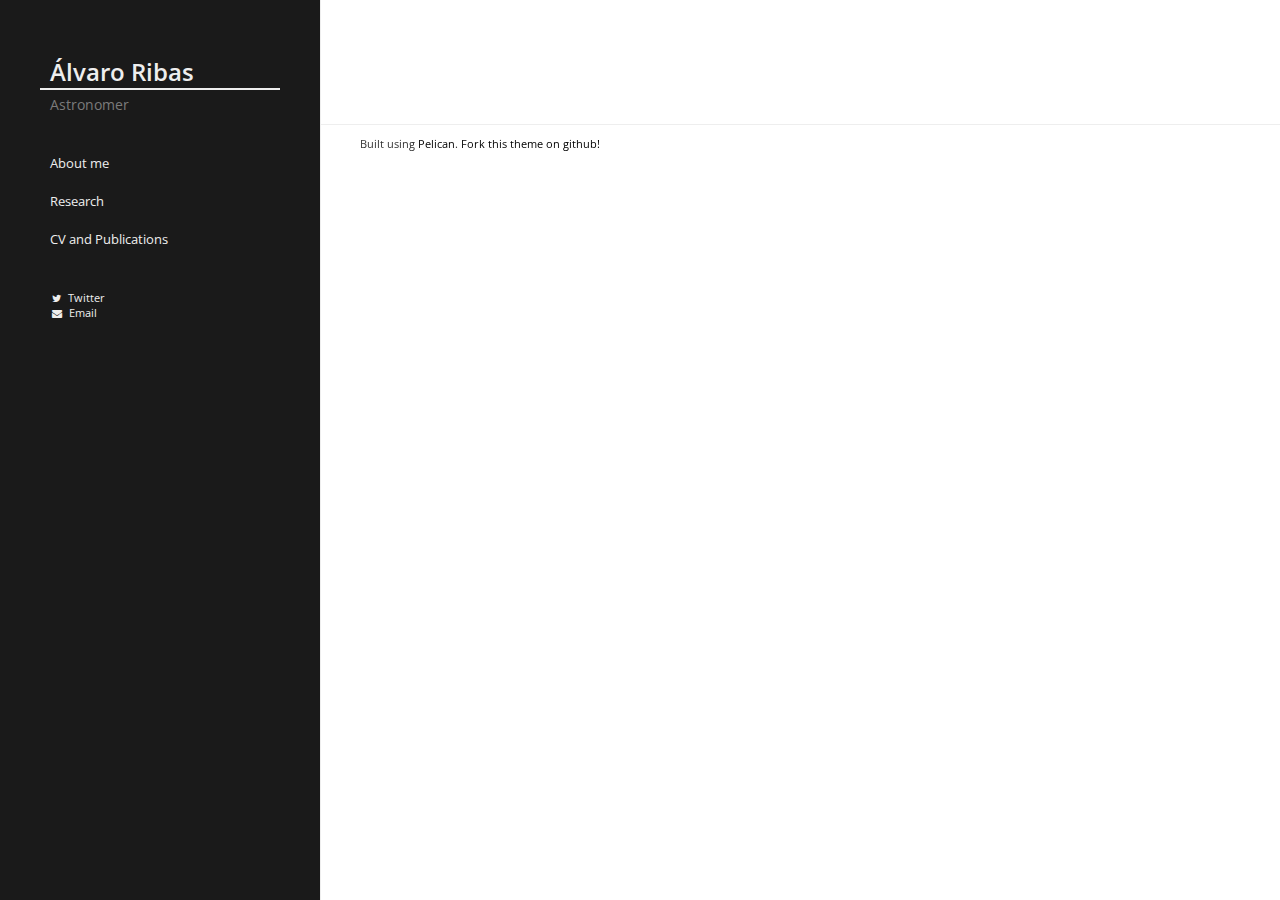
==== archives.html @ e7e410b1 "First try" ====
<!DOCTYPE html>
<html lang="en">

<head>
  <link rel="stylesheet" type="text/css" href="http://alvaroribas.github.io/theme/css/style.css">
  <link rel="icon" href="/favicon.ico" type="image/x-icon">
  <link rel="shortcut icon" href="/favicon.ico" type="image/x-icon">
  <link rel="stylesheet" type="text/css" href="http://alvaroribas.github.io/theme/css/pygments.css">
  <link rel="stylesheet" type="text/css" href="http://fonts.googleapis.com/css?family=Open+Sans:400italic,400,600,600italic,700,700italic|Inconsolata">
  <link  href="//maxcdn.bootstrapcdn.com/font-awesome/4.2.0/css/font-awesome.min.css" rel="stylesheet">

  <meta charset="utf-8" />
  <meta name="HandheldFriendly" content="True">
  <meta name="MobileOptimized" content="320">
  <meta name="viewport" content="width=device-width; initial-scale=1.0">
  <meta name="author" content="Álvaro Ribas">
  <meta name="description" content="Writings by Álvaro Ribas">



  <title>
Archives  </title>

</head>

<body>
  <aside>
    <div id="user_meta">
      <a href="/">
      </a>
      <h2><a href="/">Álvaro Ribas</a></h2>
      <p>Astronomer</p>
      <ul>
        <li><a href="/pages/about-me.html">About me</a></li>
        <li><a href="/pages/research.html">Research</a></li>
        <li><a href="/pages/cv-and-publications.html">CV and Publications</a></li>
      </ul>
      <ul2>
        <li><a href="http://twitter.com/AstroRibas"><i class="fa fa-twitter"></i>   Twitter</a></li>
        <li><a href="mailto:aribas@cab.inta-csic.es"><i class="fa fa-envelope"></i>   Email</a></li>
      </ul2>
    </div>
  </aside>

  <main>
    <br>
<article>
  <div id="article_text">
    <dl>
    </dl>
  </div>
</article>

    <footer>
    </footer>

    <div id="ending_message">
      <p>Built using <a href="http://getpelican.com">Pelican</a>. <a
      href="https://github.com/alvaroribas/pelican-minimal">Fork this theme on github!</a></p>
    </div>
  </main>
</body>
</html>
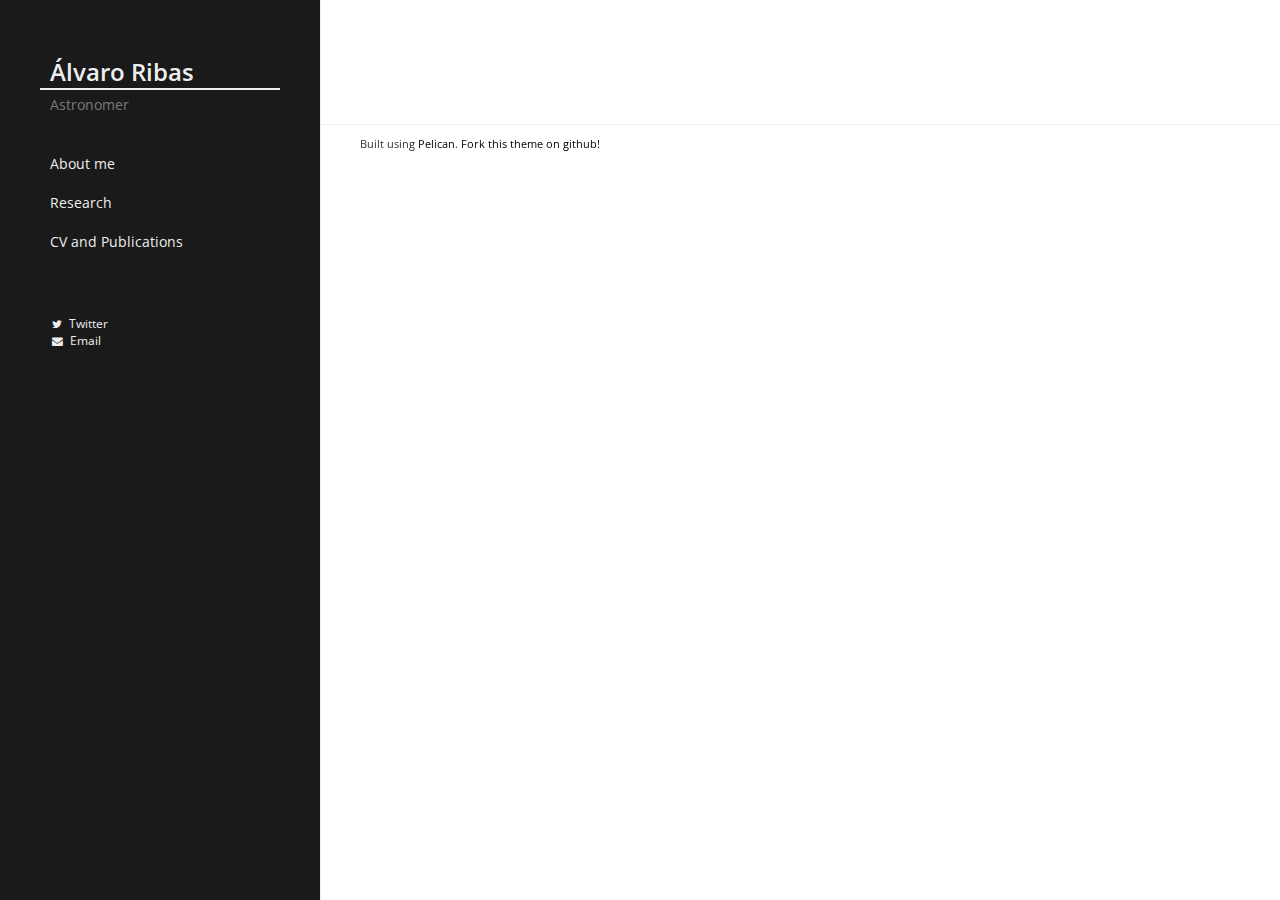
==== commit 4ccca22a: "Updates on Home, CV and favicon" ====
--- a/archives.html
+++ b/archives.html
@@ -2,10 +2,10 @@
 <html lang="en">
 
 <head>
-  <link rel="stylesheet" type="text/css" href="http://alvaroribas.github.io/theme/css/style.css">
-  <link rel="icon" href="/favicon.ico" type="image/x-icon">
-  <link rel="shortcut icon" href="/favicon.ico" type="image/x-icon">
-  <link rel="stylesheet" type="text/css" href="http://alvaroribas.github.io/theme/css/pygments.css">
+  <link rel="stylesheet" type="text/css" href="./theme/css/style.css">
+  <link rel="icon" href="/images/my_logo.png" type="image/png">
+  <link rel="shortcut icon" href="/images/my_logo.png" type="image/png">
+  <link rel="stylesheet" type="text/css" href="./theme/css/pygments.css">
   <link rel="stylesheet" type="text/css" href="http://fonts.googleapis.com/css?family=Open+Sans:400italic,400,600,600italic,700,700italic|Inconsolata">
   <link  href="//maxcdn.bootstrapcdn.com/font-awesome/4.2.0/css/font-awesome.min.css" rel="stylesheet">
 
@@ -35,6 +35,7 @@
         <li><a href="/pages/research.html">Research</a></li>
         <li><a href="/pages/cv-and-publications.html">CV and Publications</a></li>
       </ul>
+      <br>
       <ul2>
         <li><a href="http://twitter.com/AstroRibas"><i class="fa fa-twitter"></i>   Twitter</a></li>
         <li><a href="mailto:aribas@cab.inta-csic.es"><i class="fa fa-envelope"></i>   Email</a></li>
--- a/theme/css/style.css
+++ b/theme/css/style.css
@@ -0,0 +1,237 @@
+body {
+  margin: 0;
+  padding: 0;
+  background-color: #ffffff;
+  color: #333333;
+  font-family: 'Open Sans', 'Helvetica Neue', Helvetica, Arial, sans-serif;
+  text-align: justify;
+  text-justify: inter-word;
+}
+a {
+  color: #000000;
+  text-decoration: none;
+}
+hr {
+  color: #eeeeee;
+  background-color: #eeeeee;
+  height: 1px;
+  border: none;
+  margin-top: 3px;
+  margin-bottom: 3px;
+}
+aside {
+  background-color: #1A1A1A;
+}
+aside div#user_meta {
+  padding: 40px;
+  text-align: center;
+}
+aside div#user_meta h2 {
+  color: #ffffff;
+  margin: 15px 0 5px 0;
+  padding-left: 10px;
+  font-weight: 600;
+  border-bottom: #eeeeee 2px solid;
+}
+aside div#user_meta a {
+  color: #eeeeee;
+  text-decoration: none;
+}
+aside div#user_meta p {
+  margin: 0 0 15px 0;
+  font-size: 0.85em;
+  padding-left: 10px;
+  padding-right: 15px;
+  color: #7B7B7B;
+}
+aside div#user_meta ul {
+  margin: 40px 0 0 0;
+  padding-left: 10px;
+  font-size: 0.8em;
+  list-style-type: none;
+}
+aside div#user_meta ul li {
+  margin-left: 0px;
+  display: inline;
+  font-size: 1.1em;
+}
+aside div#user_meta ul li a {
+  color: #eeeeee;
+}
+aside div#user_meta ul li a i {
+  margin-right: 4px;
+  font-size: 0.95em;
+}
+aside div#user_meta ul2 {
+  margin: 60px 0 0 0;
+  padding-left: 10px;
+  font-size: 0.75em;
+  list-style-type: none;
+}
+aside div#user_meta ul2 li {
+  margin-left: 12px;
+  display: block;
+}
+aside div#user_meta ul2 li a {
+  color: #eeeeee;
+}
+aside div#user_meta ul2 li a i {
+  margin-right: 4px;
+  font-size: 0.9em;
+}
+main header {
+  padding: 0px 10px 0px 10px;
+  border-top: #eeeeee 1px solid;
+  border-bottom: #eeeeee 2px solid;
+  background-color: #ffffff;
+}
+main header p {
+  font-weight: 600;
+  font-size: 0.525em;
+  text-transform: uppercase;
+}
+main article {
+  max-width: 685px;
+  padding: 0.2em 2.5em 0.2em 2.5em;
+  text-rendering: optimizeLegibility;
+}
+main article h1 {
+  font-size: 38px;
+}
+main article h2 {
+  font-size: 28px;
+}
+main article h3 {
+  font-size: 22px;
+}
+main article div#article_meta {
+  font-size: 0.725em;
+  color: #777777;
+}
+main article div#article_meta_index {
+  font-size: 0.725em;
+  color: #777777;
+  margin-bottom: -10px;
+  margin-top: -16px;
+}
+main article div#disqus_thread {
+  padding: 25px 0;
+}
+main article div#article_text {
+  font-size: 16px;
+  line-height: 26px;
+}
+main article div#article_text a {
+  text-decoration: underline;
+}
+main article div#article_text code {
+  margin: 2px;
+  padding: 0;
+  color: #000000;
+  font-size: 0.9em;
+  font-family: 'Inconsolata', 'Consolas', 'Menlo', 'Deja Vu Sans Mono', 'Bitstream Vera Sans Mono', monospace;
+  background: #eeeeee;
+}
+main article div#article_text pre {
+  margin: 22px 2px 22px 2px;
+  padding: 8px;
+  color: #000000;
+  border-left: 3px solid #78c3eb;
+  font-size: 0.9em;
+  font-family: 'Inconsolata', 'Consolas', 'Menlo', 'Deja Vu Sans Mono', 'Bitstream Vera Sans Mono', monospace;
+  background: #eeeeee;
+  line-height: 1.125em;
+  overflow-x: auto;
+}
+main article div#article_text blockquote {
+  margin: 22px 2px 22px 2px;
+  padding-left: 40px;
+  color: #777777;
+  font-style: italic;
+}
+main article div#article_text div.figure {
+  max-width: 620px;
+  margin-left: 5px;
+  margin-top: 26px;
+  margin-bottom: 26px;
+}
+main article div#article_text div.figure img {
+  max-width: 99%;
+  padding: 0px;
+  border-radius: 8px;
+  -moz-border-radius: 8px;
+  -khtml-border-radius: 8px;
+  -webkit-border-radius: 8px;
+  box-shadow: 0 1px 5px #ccc;
+  -moz-box-shadow: 0 1px 5px #ccc;
+  -webkit-box-shadow: 0 1px 5px #ccc;
+}
+main article div#article_text div.figure p.caption {
+  color: #777777;
+  font-style: italic;
+  font-size: 0.9em;
+  margin-top: 0px;
+  padding: 8px;
+}
+main footer {
+  border-bottom: #eeeeee 1px solid;
+  padding: 40px;
+}
+main footer a.button_accent {
+  padding: 10px;
+  border: 2px solid #78c3eb;
+  border-radius: 20px;
+  -moz-border-radius: 20px;
+  -webkit-border-radius: 20px;
+  text-transform: uppercase;
+  color: #78c3eb;
+  font-size: 1.125em;
+}
+main footer a.button_accent:hover {
+  color: #ffffff;
+  background-color: #78c3eb;
+}
+main footer a.button_accent:active {
+  color: #ffffff;
+  background-color: #78c3eb;
+}
+main div#ending_message {
+  padding: 0 40px 0 40px;
+  font-color: #eeeeee;
+  font-size: 0.675em;
+}
+@media screen and (min-width: 1024px) {
+  aside {
+    width: 25%;
+    height: 100%;
+    position: fixed;
+    top: 0;
+    left: 0;
+    border-right: #eeeeee 1px solid;
+  }
+  aside h2 {
+    margin: 10px 0 0 0;
+  }
+  aside div#user_meta {
+    max-width: 240px;
+    text-align: left;
+  }
+  aside div#user_meta ul li {
+    margin-bottom: 20px;
+    display: block;
+  }
+  main {
+    width: 75%;
+    position: absolute;
+    top: 0;
+    left: 25%;
+    overflow-x: hidden;
+    overflow-y: hidden;
+  }
+  main article {
+    max-width: 800px;
+  }
+  main header {
+    border-top: 0;
+  }
+}
--- a/theme/css/pygments.css
+++ b/theme/css/pygments.css
@@ -0,0 +1,61 @@
+.hll { background-color: #ffffcc }
+.c { color: #408080; font-style: italic } /* Comment */
+.err { border: 1px solid #FF0000 } /* Error */
+.k { color: #008000; font-weight: bold } /* Keyword */
+.o { color: #666666 } /* Operator */
+.cm { color: #408080; font-style: italic } /* Comment.Multiline */
+.cp { color: #BC7A00 } /* Comment.Preproc */
+.c1 { color: #408080; font-style: italic } /* Comment.Single */
+.cs { color: #408080; font-style: italic } /* Comment.Special */
+.gd { color: #A00000 } /* Generic.Deleted */
+.ge { font-style: italic } /* Generic.Emph */
+.gr { color: #FF0000 } /* Generic.Error */
+.gh { color: #000080; font-weight: bold } /* Generic.Heading */
+.gi { color: #00A000 } /* Generic.Inserted */
+.go { color: #888888 } /* Generic.Output */
+.gp { color: #000080; font-weight: bold } /* Generic.Prompt */
+.gs { font-weight: bold } /* Generic.Strong */
+.gu { color: #800080; font-weight: bold } /* Generic.Subheading */
+.gt { color: #0044DD } /* Generic.Traceback */
+.kc { color: #008000; font-weight: bold } /* Keyword.Constant */
+.kd { color: #008000; font-weight: bold } /* Keyword.Declaration */
+.kn { color: #008000; font-weight: bold } /* Keyword.Namespace */
+.kp { color: #008000 } /* Keyword.Pseudo */
+.kr { color: #008000; font-weight: bold } /* Keyword.Reserved */
+.kt { color: #B00040 } /* Keyword.Type */
+.m { color: #666666 } /* Literal.Number */
+.s { color: #BA2121 } /* Literal.String */
+.na { color: #7D9029 } /* Name.Attribute */
+.nb { color: #008000 } /* Name.Builtin */
+.nc { color: #0000FF; font-weight: bold } /* Name.Class */
+.no { color: #880000 } /* Name.Constant */
+.nd { color: #AA22FF } /* Name.Decorator */
+.ni { color: #999999; font-weight: bold } /* Name.Entity */
+.ne { color: #D2413A; font-weight: bold } /* Name.Exception */
+.nf { color: #0000FF } /* Name.Function */
+.nl { color: #A0A000 } /* Name.Label */
+.nn { color: #0000FF; font-weight: bold } /* Name.Namespace */
+.nt { color: #008000; font-weight: bold } /* Name.Tag */
+.nv { color: #19177C } /* Name.Variable */
+.ow { color: #AA22FF; font-weight: bold } /* Operator.Word */
+.w { color: #bbbbbb } /* Text.Whitespace */
+.mf { color: #666666 } /* Literal.Number.Float */
+.mh { color: #666666 } /* Literal.Number.Hex */
+.mi { color: #666666 } /* Literal.Number.Integer */
+.mo { color: #666666 } /* Literal.Number.Oct */
+.sb { color: #BA2121 } /* Literal.String.Backtick */
+.sc { color: #BA2121 } /* Literal.String.Char */
+.sd { color: #BA2121; font-style: italic } /* Literal.String.Doc */
+.s2 { color: #BA2121 } /* Literal.String.Double */
+.se { color: #BB6622; font-weight: bold } /* Literal.String.Escape */
+.sh { color: #BA2121 } /* Literal.String.Heredoc */
+.si { color: #BB6688; font-weight: bold } /* Literal.String.Interpol */
+.sx { color: #008000 } /* Literal.String.Other */
+.sr { color: #BB6688 } /* Literal.String.Regex */
+.s1 { color: #BA2121 } /* Literal.String.Single */
+.ss { color: #19177C } /* Literal.String.Symbol */
+.bp { color: #008000 } /* Name.Builtin.Pseudo */
+.vc { color: #19177C } /* Name.Variable.Class */
+.vg { color: #19177C } /* Name.Variable.Global */
+.vi { color: #19177C } /* Name.Variable.Instance */
+.il { color: #666666 } /* Literal.Number.Integer.Long */
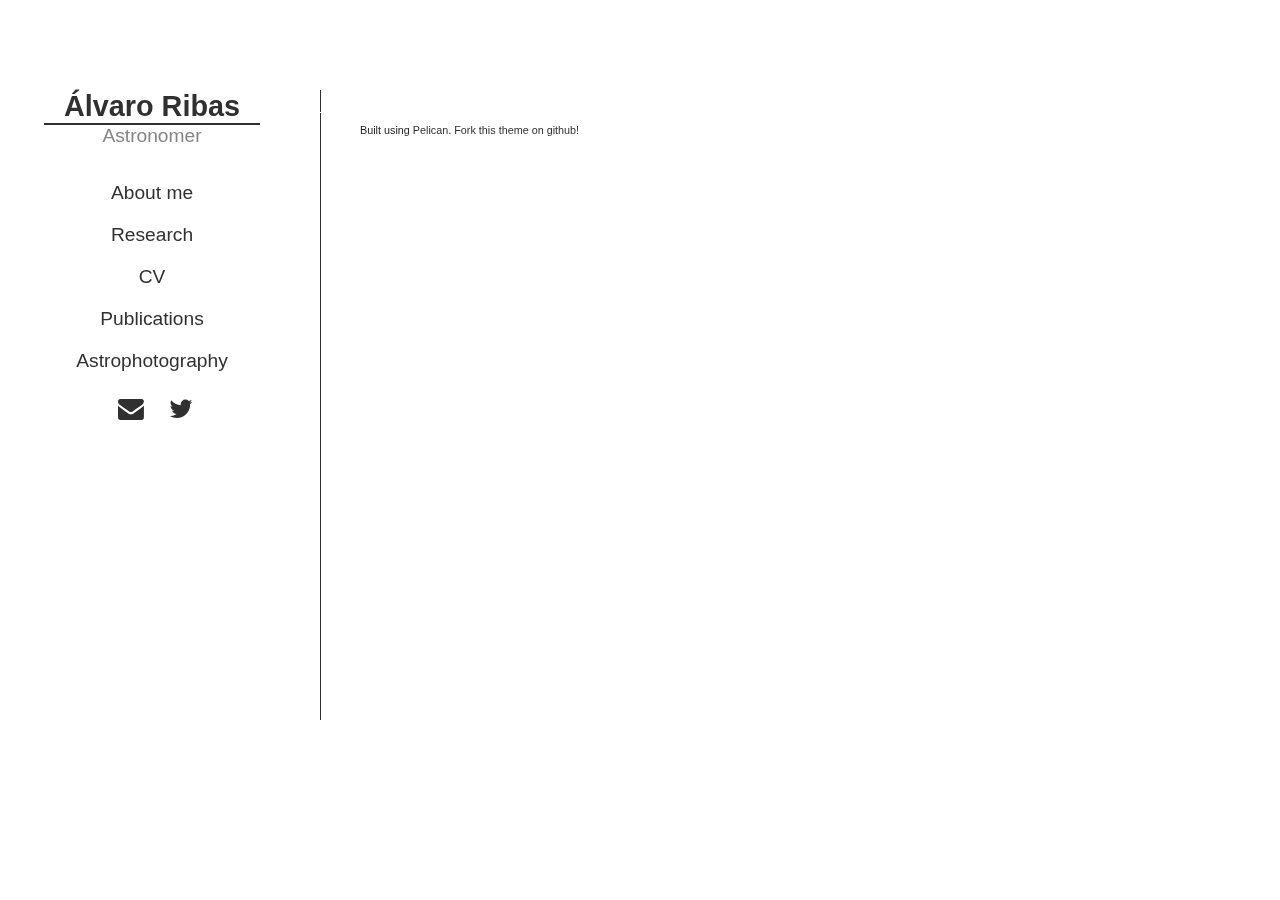
==== commit c69b03f4: "New version of everything" ====
--- a/archives.html
+++ b/archives.html
@@ -2,10 +2,10 @@
 <html lang="en">
 
 <head>
-  <link rel="stylesheet" type="text/css" href="./theme/css/style.css">
+  <link rel="stylesheet" type="text/css" href="http://alvaroribas.github.io/theme/css/style.css">
   <link rel="icon" href="/images/my_logo.png" type="image/png">
   <link rel="shortcut icon" href="/images/my_logo.png" type="image/png">
-  <link rel="stylesheet" type="text/css" href="./theme/css/pygments.css">
+  <link rel="stylesheet" type="text/css" href="http://alvaroribas.github.io/theme/css/pygments.css">
   <link rel="stylesheet" type="text/css" href="http://fonts.googleapis.com/css?family=Open+Sans:400italic,400,600,600italic,700,700italic|Inconsolata">
   <link  href="//maxcdn.bootstrapcdn.com/font-awesome/4.2.0/css/font-awesome.min.css" rel="stylesheet">
 
@@ -33,12 +33,13 @@
       <ul>
         <li><a href="/pages/about-me.html">About me</a></li>
         <li><a href="/pages/research.html">Research</a></li>
-        <li><a href="/pages/cv-and-publications.html">CV and Publications</a></li>
+        <li><a href="/pages/cv.html">CV</a></li>
+        <li><a href="/pages/publications.html">Publications</a></li>
+        <li><a href="/pages/astrophotography.html">Astrophotography</a></li>
       </ul>
-      <br>
       <ul2>
-        <li><a href="http://twitter.com/AstroRibas"><i class="fa fa-twitter"></i>   Twitter</a></li>
-        <li><a href="mailto:aribas@cab.inta-csic.es"><i class="fa fa-envelope"></i>   Email</a></li>
+        <li><a href="mailto:aribas@bu.edu"><i class="fa fa-envelope"></i> </a></li>
+        <li><a href="http://twitter.com/AstroRibas"><i class="fa fa-twitter"></i> </a></li>
       </ul2>
     </div>
   </aside>
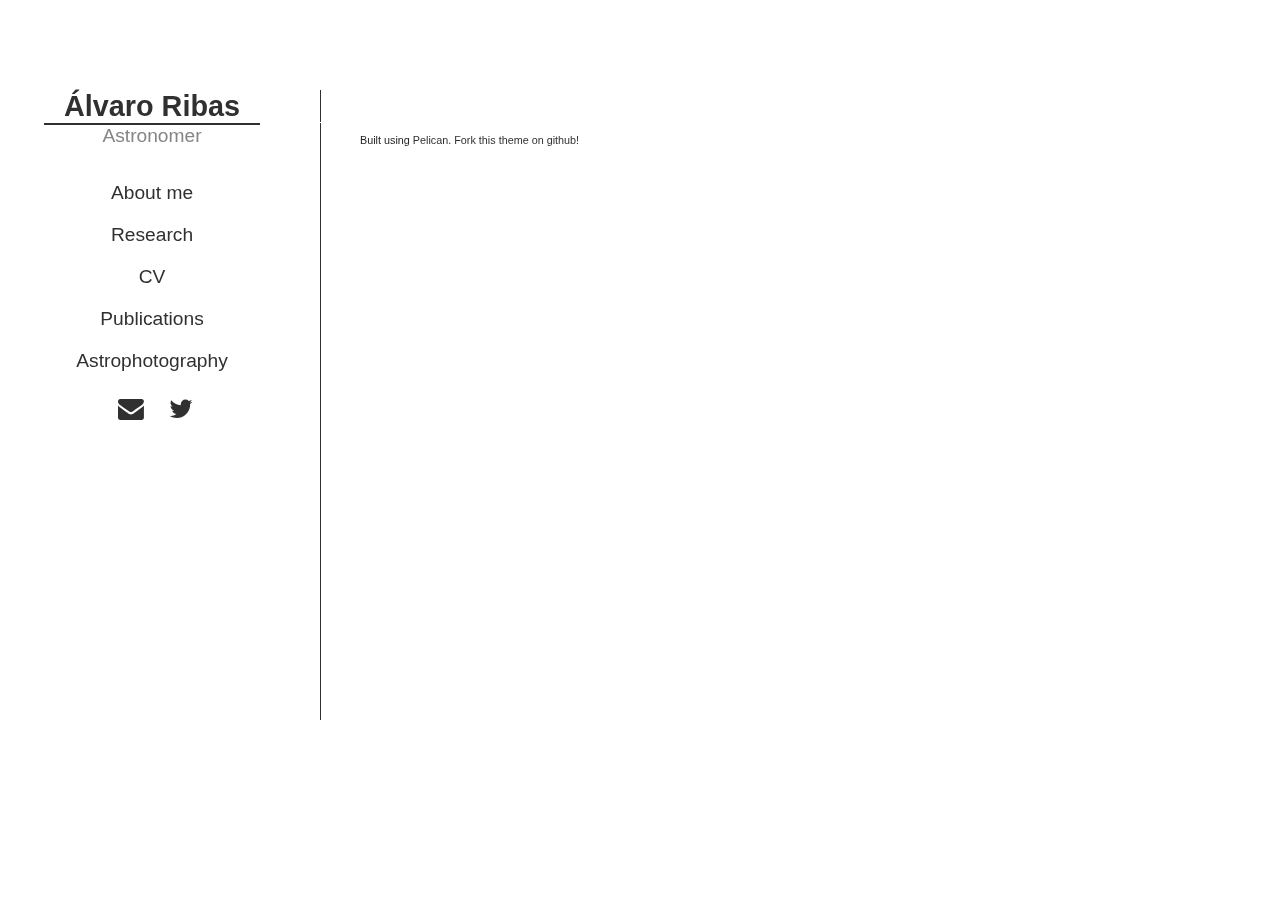
==== commit 6266c37b: "Updated website, publications, fontsize" ====
--- a/archives.html
+++ b/archives.html
@@ -2,10 +2,10 @@
 <html lang="en">
 
 <head>
-  <link rel="stylesheet" type="text/css" href="http://alvaroribas.github.io/theme/css/style.css">
+  <link rel="stylesheet" type="text/css" href="/theme/css/style.css">
   <link rel="icon" href="/images/my_logo.png" type="image/png">
   <link rel="shortcut icon" href="/images/my_logo.png" type="image/png">
-  <link rel="stylesheet" type="text/css" href="http://alvaroribas.github.io/theme/css/pygments.css">
+  <link rel="stylesheet" type="text/css" href="/theme/css/pygments.css">
   <link rel="stylesheet" type="text/css" href="http://fonts.googleapis.com/css?family=Open+Sans:400italic,400,600,600italic,700,700italic|Inconsolata">
   <link  href="//maxcdn.bootstrapcdn.com/font-awesome/4.2.0/css/font-awesome.min.css" rel="stylesheet">
 
--- a/theme/css/style.css
+++ b/theme/css/style.css
@@ -0,0 +1,242 @@
+body {
+  margin: 0;
+  padding: 0;
+  background-color: #ffffff;
+  color: #242121;
+  font-family: "Helvetica Neue", Helvetica, Arial, sans-serif;
+  text-align: justify;
+  text-justify: inter-word;
+}
+a {
+  color: #303030;
+  text-decoration: none;
+}
+hr {
+  color: #ffffff;
+  background-color: #ffffff;
+  height: 1px;
+  border: none;
+  margin-top: 3px;
+  margin-bottom: 3px;
+}
+aside {
+  background-color: #ffffff;
+}
+aside div#user_meta {
+  padding-left: 10%;
+  text-align: center;
+}
+aside div#user_meta h2 {
+  color: #ffffff;
+  margin: 0% 5% 0% 5%;
+  padding-left: 0%;
+  padding-right: 0%;
+  font-weight: 800;
+  border-bottom: #303030 2px solid;
+}
+aside div#user_meta a {
+  font-size: 120%;
+  color: #303030;
+  text-decoration: none;
+}
+aside div#user_meta p {
+  margin: 0 0% 0% 0;
+  font-size: 120%;
+  padding-left: 0%;
+  padding-right: 0%;
+  color: #858585;
+}
+aside div#user_meta ul {
+  margin: 35px 0 0 0;
+  padding-left: 0px;
+  font-size: 0.8em;
+  list-style-type: none;
+}
+aside div#user_meta ul li {
+  margin-left: 0px;
+  display: inline-flex;
+  font-size: 125%;
+}
+aside div#user_meta ul li a {
+  color: #303030;
+}
+aside div#user_meta ul li a i {
+  margin-right: 4px;
+  font-size: 0.95em;
+}
+aside div#user_meta ul2 {
+  margin: 0 0 0 0%;
+  font-size: 150%;
+  list-style-type: none;
+}
+aside div#user_meta ul2 li {
+  margin-left: 12px;
+  display: inline;
+  align-items: center
+}
+aside div#user_meta ul2 li a {
+  color: #303030;
+}
+aside div#user_meta ul2 li a i {
+  margin-right: 5px;
+  font-size: 0.9em;
+}
+main header {
+  padding: 0px 10px 0px 10px;
+  border-top: #eeeeee 1px solid;
+  border-bottom: #ffffff 2px solid;
+  background-color: #ffffff;
+}
+main header p {
+  font-weight: 600;
+  font-size: 0.525em;
+  text-transform: uppercase;
+}
+main article {
+  font-size: 85%;
+  max-width: 100%;
+  padding: 0% 5% 0% 5%;
+  text-rendering: optimizeLegibility;
+}
+main article h1 {
+  font-size: 38px;
+}
+main article h2 {
+  font-size: 32px;
+}
+main article h3 {
+  font-size: 22px;
+}
+main article div#article_meta {
+  font-size: 0.725em;
+  color: #777777;
+}
+main article div#article_meta_index {
+  font-size: 0.725em;
+  color: #777777;
+  margin-bottom: -10px;
+  margin-top: -16px;
+}
+main article div#disqus_thread {
+  padding: 25px 0;
+}
+main article div#article_text {
+  font-size: 18pt;
+  line-height: 35px;
+}
+main article div#article_text a {
+  text-decoration: underline;
+}
+main article div#article_text code {
+  margin: 2px;
+  padding: 0;
+  color: #000000;
+  font-size: 0.9em;
+  font-family: 'Inconsolata', 'Consolas', 'Menlo', 'Deja Vu Sans Mono', 'Bitstream Vera Sans Mono', monospace;
+  background: #ffffff;
+}
+main article div#article_text pre {
+  margin: 22px 2px 22px 2px;
+  padding: 8px;
+  color: #000000;
+  border-left: 3px solid #78c3eb;
+  font-size: 0.9em;
+  font-family: 'Inconsolata', 'Consolas', 'Menlo', 'Deja Vu Sans Mono', 'Bitstream Vera Sans Mono', monospace;
+  background: #eeeeee;
+  line-height: 1.125em;
+  overflow-x: auto;
+}
+main article div#article_text blockquote {
+  margin: 22px 2px 22px 2px;
+  padding-left: 40px;
+  color: #777777;
+  font-style: italic;
+}
+main article div#article_text div.figure {
+  max-width: 620px;
+  margin-left: 5px;
+  margin-top: 26px;
+  margin-bottom: 26px;
+}
+main article div#article_text div.figure img {
+  max-width: 99%;
+  padding: 0px;
+  border-radius: 8px;
+  -moz-border-radius: 8px;
+  -khtml-border-radius: 8px;
+  -webkit-border-radius: 8px;
+  box-shadow: 0 1px 5px #ccc;
+  -moz-box-shadow: 0 1px 5px #ccc;
+  -webkit-box-shadow: 0 1px 5px #ccc;
+}
+main article div#article_text div.figure p.caption {
+  color: #777777;
+  font-style: italic;
+  font-size: 0.9em;
+  margin-top: 0px;
+  padding: 8px;
+}
+main footer {
+  border-bottom: #ffffff 1px solid;
+  padding: 40px;
+}
+main footer a.button_accent {
+  padding: 10px;
+  border: 2px solid #78c3eb;
+  border-radius: 20px;
+  -moz-border-radius: 20px;
+  -webkit-border-radius: 20px;
+  text-transform: uppercase;
+  color: #78c3eb;
+  font-size: 1.125em;
+}
+main footer a.button_accent:hover {
+  color: #ffffff;
+  background-color: #78c3eb;
+}
+main footer a.button_accent:active {
+  color: #ffffff;
+  background-color: #78c3eb;
+}
+main div#ending_message {
+  padding: 0 40px 0 40px;
+  font-color: #eeeeee;
+  font-size: 0.675em;
+}
+@media screen and (min-width: 1024px) {
+  aside {
+    width: 25%;
+    height: 70%;
+    position: fixed;
+    top: 10%;
+    bottom: 30%
+    left: 0;
+    border-right: #303030 1px solid;
+  }
+  aside h2 {
+    margin: 10px 0 0 0;
+  }
+  aside div#user_meta {
+    max-width: 75%;
+    text-align: center;
+  }
+  aside div#user_meta ul li {
+    margin-bottom: 20px;
+    display: block;
+  }
+  main {
+    width: 75%;
+    position: absolute;
+    top: 0;
+    left: 25%;
+    overflow-x: hidden;
+    overflow-y: hidden;
+  }
+  main article {
+    max-width: 80%;
+    font-size: 90%;
+  }
+  main header {
+    border-top: 0;
+  }
+}
--- a/theme/css/pygments.css
+++ b/theme/css/pygments.css
@@ -0,0 +1,61 @@
+.hll { background-color: #ffffcc }
+.c { color: #408080; font-style: italic } /* Comment */
+.err { border: 1px solid #FF0000 } /* Error */
+.k { color: #008000; font-weight: bold } /* Keyword */
+.o { color: #666666 } /* Operator */
+.cm { color: #408080; font-style: italic } /* Comment.Multiline */
+.cp { color: #BC7A00 } /* Comment.Preproc */
+.c1 { color: #408080; font-style: italic } /* Comment.Single */
+.cs { color: #408080; font-style: italic } /* Comment.Special */
+.gd { color: #A00000 } /* Generic.Deleted */
+.ge { font-style: italic } /* Generic.Emph */
+.gr { color: #FF0000 } /* Generic.Error */
+.gh { color: #000080; font-weight: bold } /* Generic.Heading */
+.gi { color: #00A000 } /* Generic.Inserted */
+.go { color: #888888 } /* Generic.Output */
+.gp { color: #000080; font-weight: bold } /* Generic.Prompt */
+.gs { font-weight: bold } /* Generic.Strong */
+.gu { color: #800080; font-weight: bold } /* Generic.Subheading */
+.gt { color: #0044DD } /* Generic.Traceback */
+.kc { color: #008000; font-weight: bold } /* Keyword.Constant */
+.kd { color: #008000; font-weight: bold } /* Keyword.Declaration */
+.kn { color: #008000; font-weight: bold } /* Keyword.Namespace */
+.kp { color: #008000 } /* Keyword.Pseudo */
+.kr { color: #008000; font-weight: bold } /* Keyword.Reserved */
+.kt { color: #B00040 } /* Keyword.Type */
+.m { color: #666666 } /* Literal.Number */
+.s { color: #BA2121 } /* Literal.String */
+.na { color: #7D9029 } /* Name.Attribute */
+.nb { color: #008000 } /* Name.Builtin */
+.nc { color: #0000FF; font-weight: bold } /* Name.Class */
+.no { color: #880000 } /* Name.Constant */
+.nd { color: #AA22FF } /* Name.Decorator */
+.ni { color: #999999; font-weight: bold } /* Name.Entity */
+.ne { color: #D2413A; font-weight: bold } /* Name.Exception */
+.nf { color: #0000FF } /* Name.Function */
+.nl { color: #A0A000 } /* Name.Label */
+.nn { color: #0000FF; font-weight: bold } /* Name.Namespace */
+.nt { color: #008000; font-weight: bold } /* Name.Tag */
+.nv { color: #19177C } /* Name.Variable */
+.ow { color: #AA22FF; font-weight: bold } /* Operator.Word */
+.w { color: #bbbbbb } /* Text.Whitespace */
+.mf { color: #666666 } /* Literal.Number.Float */
+.mh { color: #666666 } /* Literal.Number.Hex */
+.mi { color: #666666 } /* Literal.Number.Integer */
+.mo { color: #666666 } /* Literal.Number.Oct */
+.sb { color: #BA2121 } /* Literal.String.Backtick */
+.sc { color: #BA2121 } /* Literal.String.Char */
+.sd { color: #BA2121; font-style: italic } /* Literal.String.Doc */
+.s2 { color: #BA2121 } /* Literal.String.Double */
+.se { color: #BB6622; font-weight: bold } /* Literal.String.Escape */
+.sh { color: #BA2121 } /* Literal.String.Heredoc */
+.si { color: #BB6688; font-weight: bold } /* Literal.String.Interpol */
+.sx { color: #008000 } /* Literal.String.Other */
+.sr { color: #BB6688 } /* Literal.String.Regex */
+.s1 { color: #BA2121 } /* Literal.String.Single */
+.ss { color: #19177C } /* Literal.String.Symbol */
+.bp { color: #008000 } /* Name.Builtin.Pseudo */
+.vc { color: #19177C } /* Name.Variable.Class */
+.vg { color: #19177C } /* Name.Variable.Global */
+.vi { color: #19177C } /* Name.Variable.Instance */
+.il { color: #666666 } /* Literal.Number.Integer.Long */
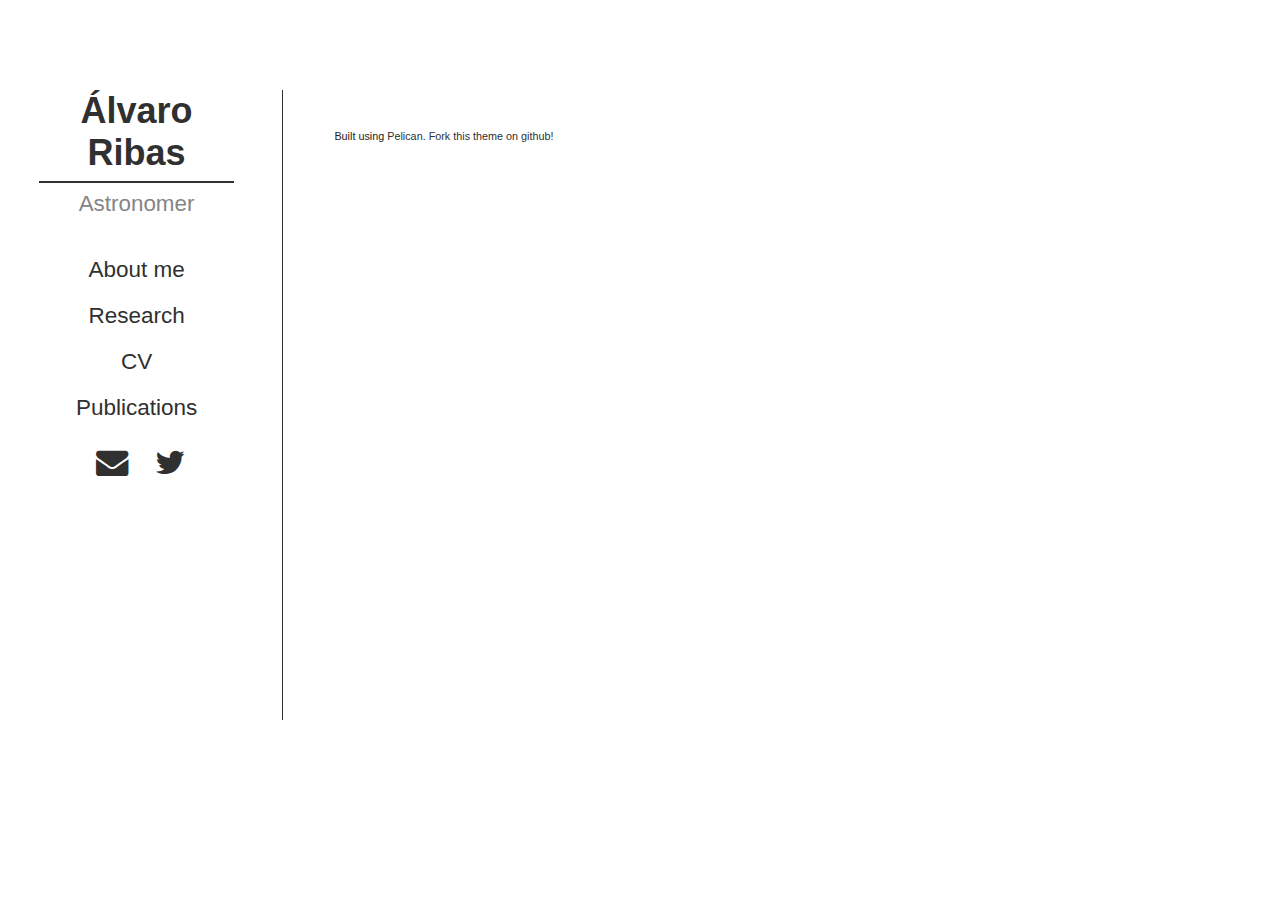
==== commit 865c3793: "Actualizacion ESO Fellowship" ====
--- a/archives.html
+++ b/archives.html
@@ -35,10 +35,9 @@
         <li><a href="/pages/research.html">Research</a></li>
         <li><a href="/pages/cv.html">CV</a></li>
         <li><a href="/pages/publications.html">Publications</a></li>
-        <li><a href="/pages/astrophotography.html">Astrophotography</a></li>
       </ul>
       <ul2>
-        <li><a href="mailto:aribas@bu.edu"><i class="fa fa-envelope"></i> </a></li>
+        <li><a href="mailto:aribas@eso.org"><i class="fa fa-envelope"></i> </a></li>
         <li><a href="http://twitter.com/AstroRibas"><i class="fa fa-twitter"></i> </a></li>
       </ul2>
     </div>
--- a/theme/css/style.css
+++ b/theme/css/style.css
@@ -28,28 +28,29 @@
 }
 aside div#user_meta h2 {
   color: #ffffff;
-  margin: 0% 5% 0% 5%;
+  margin: 0% 5% 4% 5%;
   padding-left: 0%;
+  padding-bottom: 3%;
   padding-right: 0%;
   font-weight: 800;
   border-bottom: #303030 2px solid;
 }
 aside div#user_meta a {
-  font-size: 120%;
+  font-size: 150%;
   color: #303030;
   text-decoration: none;
 }
 aside div#user_meta p {
   margin: 0 0% 0% 0;
-  font-size: 120%;
+  font-size: 140%;
   padding-left: 0%;
   padding-right: 0%;
   color: #858585;
 }
 aside div#user_meta ul {
-  margin: 35px 0 0 0;
+  margin: 40px 0 0 0;
   padding-left: 0px;
-  font-size: 0.8em;
+  font-size: 0.75em;
   list-style-type: none;
 }
 aside div#user_meta ul li {
@@ -102,7 +103,7 @@
   font-size: 38px;
 }
 main article h2 {
-  font-size: 32px;
+  font-size: 28px;
 }
 main article h3 {
   font-size: 22px;
@@ -121,7 +122,7 @@
   padding: 25px 0;
 }
 main article div#article_text {
-  font-size: 18pt;
+  font-size: 15pt;
   line-height: 35px;
 }
 main article div#article_text a {
@@ -205,7 +206,7 @@
 }
 @media screen and (min-width: 1024px) {
   aside {
-    width: 25%;
+    width: 22%;
     height: 70%;
     position: fixed;
     top: 10%;
@@ -217,7 +218,7 @@
     margin: 10px 0 0 0;
   }
   aside div#user_meta {
-    max-width: 75%;
+    max-width: 77%;
     text-align: center;
   }
   aside div#user_meta ul li {
@@ -225,15 +226,15 @@
     display: block;
   }
   main {
-    width: 75%;
+    width: 77%;
     position: absolute;
     top: 0;
-    left: 25%;
+    left: 23%;
     overflow-x: hidden;
     overflow-y: hidden;
   }
   main article {
-    max-width: 80%;
+    max-width: 100%;
     font-size: 90%;
   }
   main header {
